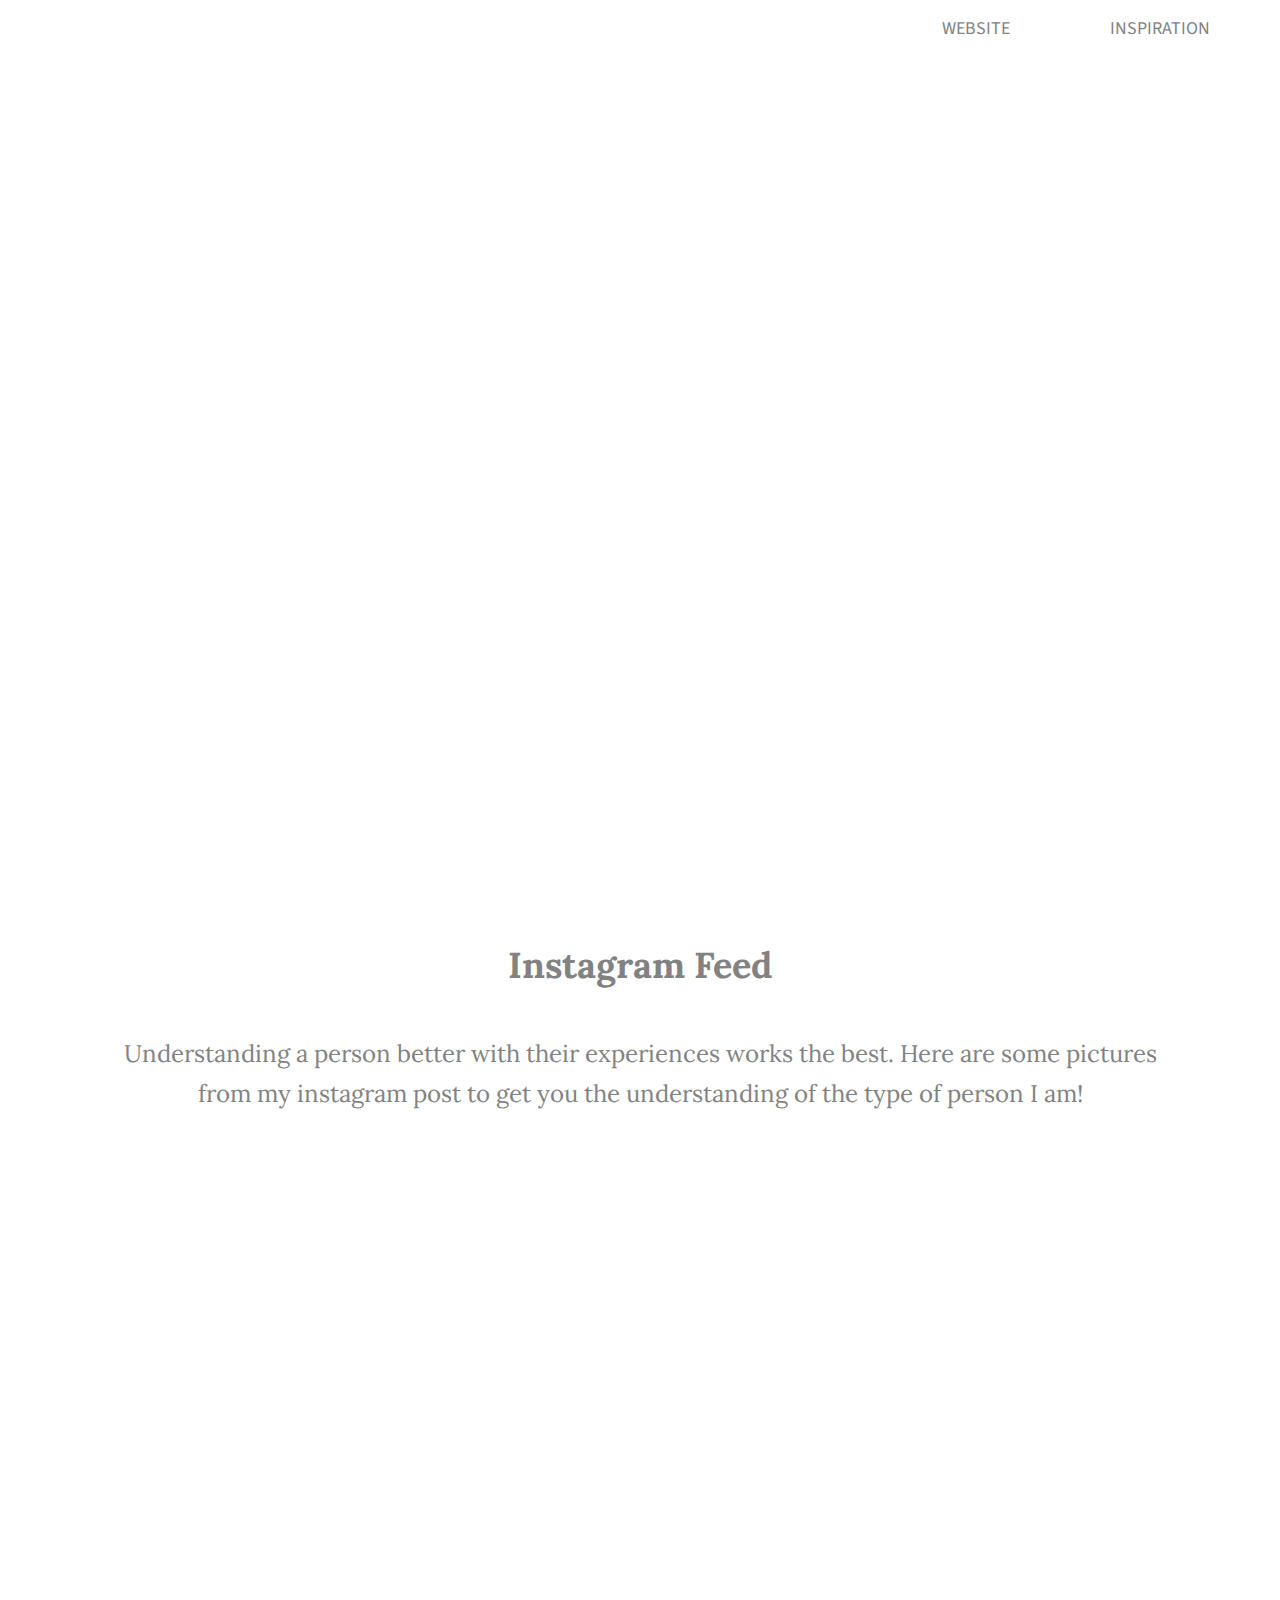
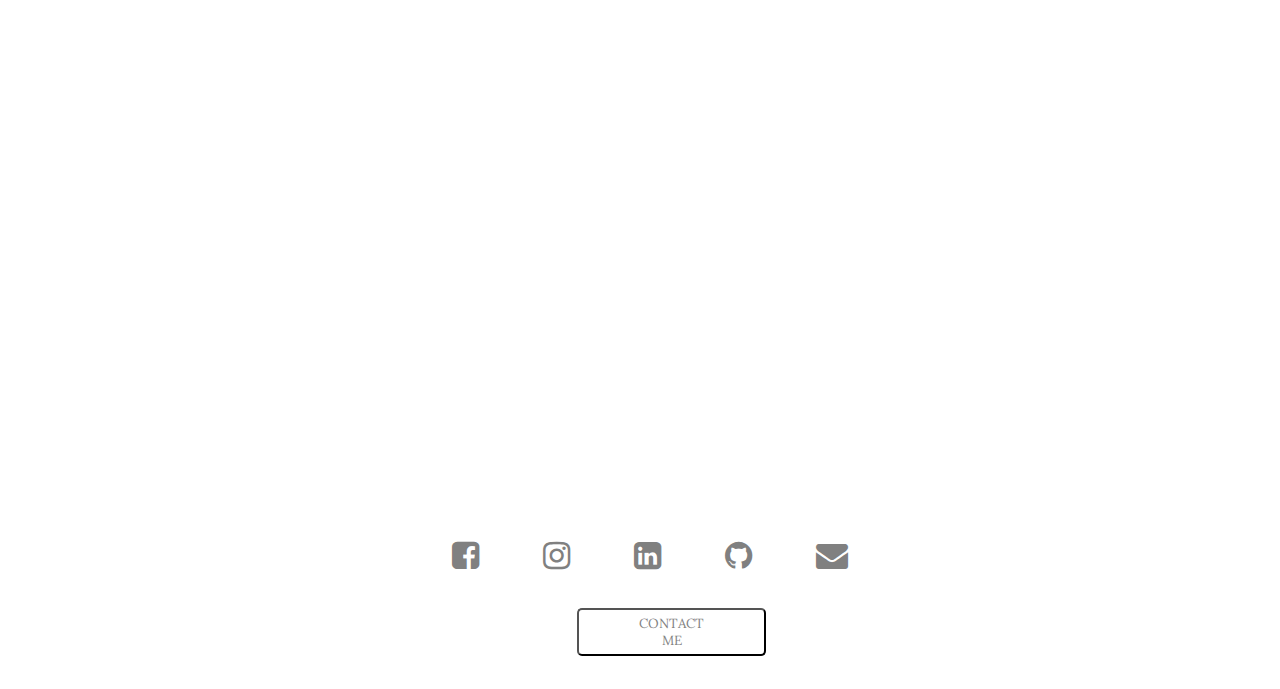
==== Manjila/Project 1/inspiration.html @ 704e1a82 "Add files via upload" ====
<!doctype html>
<html lang="en">
<head>
  <link rel="icon" href="../M.png" type="image/x-icon">
  <title>Manjila Nakarmi | Front-End Web Developer</title>
  <link rel="stylesheet" href="css/normalize.css">
  <link rel="stylesheet" href="css/main.css"> 
  <link rel="stylesheet" href="http://maxcdn.bootstrapcdn.com/font-awesome/4.5.0/css/font-awesome.min.css"/>
  <link href='https://fonts.googleapis.com/css?family=Source+Sans+Pro:400,700' rel='stylesheet' type='text/css'>
  <link href="https://fonts.googleapis.com/css?family=Lora:400,700" rel="stylesheet">
  <link rel="apple-touch-icon" sizes="57x57" href="img/apple-icon-57x57.png">
  <link rel="apple-touch-icon" sizes="60x60" href="img/apple-icon-60x60.png">
  <link rel="apple-touch-icon" sizes="72x72" href="img/apple-icon-72x72.png">
  <link rel="apple-touch-icon" sizes="76x76" href="img/apple-icon-76x76.png">
  <link rel="apple-touch-icon" sizes="114x114" href="img/apple-icon-114x114.png">
  <link rel="apple-touch-icon" sizes="120x120" href="img/apple-icon-120x120.png">
  <link rel="apple-touch-icon" sizes="144x144" href="img/apple-icon-144x144.png">
  <link rel="apple-touch-icon" sizes="152x152" href="img/apple-icon-152x152.png">
  <link rel="apple-touch-icon" sizes="180x180" href="img/apple-icon-180x180.png">
  <link rel="icon" type="image/png" sizes="192x192"  href="img/android-icon-192x192.png">
  <link rel="icon" type="image/png" sizes="32x32" href="img/favicon-32x32.png">
  <link rel="icon" type="image/png" sizes="96x96" href="img/favicon-96x96.png">
  <link rel="icon" type="image/png" sizes="16x16" href="img/favicon-16x16.png">
  <link rel="manifest" href="/manifest.json">
  <meta name="msapplication-TileColor" content="#ffffff">
  <meta name="msapplication-TileImage" content="img/ms-icon-144x144.png">
  <meta name="theme-color" content="#ffffff">
</head>

<body>
  <nav class="menu">
    <ul>
     <li><a href="index.html">Website</a></li>
     <li><a href="inspiration.html">Inspiration</a></li>

   </ul>
 </nav>
 <div>
   <header class="fixed-background">
    <div class="full-width">
      <h2>Manjila Nakarmi</h2>
      <!-- <button>Change Background</button> -->
      <i class="fa fa-toggle-on fa-3x" aria-hidden="true"></i>
    </div>
  </header>
  <main>
    <div class="inspo">
      <h3>Instagram Feed</h3>
      <p>Understanding a person better with their experiences works the best. Here are some pictures from my instagram post to get you the understanding of the type of person I am!</p>
      <!-- LightWidget WIDGET --><script src="http://lightwidget.com/widgets/lightwidget.js"></script><iframe src="http://lightwidget.com/widgets/ef61dc008c6b5594992260c0edbecb44.html" scrolling="no" allowtransparency="true" class="lightwidget-widget" style="width: 70%; border: 0; overflow: hidden;"></iframe>
    </div>
    <div class="full-width">
      <div id="space">
        <h3>My Inspirations</h3>
        <p>My inspirations come from travelling and discovering the wonders of nature. The birth of human life from the nature in itself is a miracle and to take inspiration for things in life from nature should bring beauty into one's projects.</p>
      </div>

    </div>


  </main>
  
</div>
<footer>
  <ul>
   <li><a href="https://www.facebook.com/DestinationManjilaHeart"><i class="fa fa-facebook-square fa-2x" aria-hidden="true"></i></a></li>
   <li><a href="https://www.instagram.com/prettyandclumsy/"><i class="fa fa-instagram fa-2x" aria-hidden="true"></i></a></li>
   <li><a href="https://www.linkedin.com/in/manjilanakarmi/"><i class="fa fa-linkedin-square fa-2x" aria-hidden="true"></i></a></li>
   <li><a href="https://github.com/Manjilan"><i class="fa fa-github fa-2x" aria-hidden="true"></i></a></li>
   <li><a href="mailto:manjila@manjilanakarmi.com"><i class="fa fa-envelope fa-2x" aria-hidden="true"></i></a></li>
 </ul>
</footer>
<aside>
 <button id="showModal">Contact Me</button>
 <div class="modal">
  <div class="modal-content">
    <h3>Contact Form</h3>  
    <p>Please enter your information below and I will get back to you!</p>
    <form>
      <input type="text" name="name" placeholder="Full Name">
      <input type="email" name="email" placeholder="Email Address">
      <textarea>Message</textarea>
    </form>
    <button id="close">Submit</button>
  </div>
</div>
</aside>

<script src="js/jquery-3.2.1.min.js"></script> <!-- jQuery -->
<script src="js/main.js"></script> <!-- main.js -->
</body>
</html>
---- Manjila/Project 1/css/main.css ----
/***** BASE STYLES *****/
body{
	 font-family: 'Lora', serif;  
}



#about, #work, #contact {
	height: 625px;
}

/***** GRID *****/

.full-width{
	width: 100%;
	margin: 0 auto;
}

.half-width{
	width: 50%;
	float: left;
    flex-wrap: wrap;
}

.third-width{
	width: 32%;
	float: left;
}

/***** HEADER *****/

.fixed-background {
    background: url('../img/aman-dhakal-205796.jpg');
    width: 100%;
    height: auto;
    display:block;
    background-attachment: fixed;
    background-position: center;
    background-repeat: no-repeat;
    background-size: cover;
}

.change{
    background: url('../img/ales-krivec-107499.jpg');
    background-position: center;
    background-size: cover;
    background-attachment: fixed;
    width: 100%;
    display:block;
    height: auto;
}

header .full-width {
align-items: right;
text-align: center;
padding: 300px 0; /*this could vary depending on screen size*/
width: 100%;
}
.fixed-background{
   
}

i{
    color: white;
}

header h2 {
color: white;
font-size: 72px;
line-height: 80px;
}

header h2 span {
    color: #2b2b2b;
}


/*****NAVIGATION MENU *****/

nav {
    position: fixed;
    top: 0;
    left: 0;
    right: 0;
    background-color: white;
    z-index: 100;
}
nav ul{
    display: flex;
    justify-content: flex-end;
    margin-right: 50px;
}

 ul li{
    display: inline-block;
    padding-right: 20px;
    font-family: 'Source Sans Pro', sans-serif;
}

nav ul li a {
    text-transform: uppercase;
    text-decoration: none;
    font-size: 18px;
    color: #828282;
    padding-left: 80px; 
}

a:hover{
    color: #4A5070;
}


/***** ABOUT *****/

#about .full-width{
	padding: 80px 0 150px 0;
    
}

#about h2 {
    font-size: 36px;
    margin-left: 100px;
}
 
#about p {
    font-size: 21px;
    color: #7f7f7f;
    line-height: 40px;
    padding-right: 50px;
    margin-left: 100px;
}

/***** WORK *****/

#work{
	background-color: #4A5070;
	text-align: center;
    opacity: 0.80;
}

#work .full-width{
	padding: 115px 0;
}

#work img{
	padding-bottom: 30px;
}

#work h3 {
    font-size: 24px;
    width: 190px;
    margin: 0 auto;
    color: white;
    
}
 
#work p {
    font-size: 18px;
    line-height: 30px;
    color: white;
    padding: 0 35px;
}


/***** ABOUT *****/

#contact{
	background-color: #ebebeb;
    flex-wrap: wrap;
}
 #contact-info{
    display: block;
 }

#contact .full-width {
    padding: 110px 0;
    padding-bottom: 200px;
}

#contact-img {
    border: 12px solid lightgrey;
    margin-left: 100px;
    width: 80%;
}

#contact h2, #email-header, #socialmedia-header{
    padding-left: 115px;
}

#envelope {
    padding: 0 10px 0 115px;

}

#contact h2 {
    font-family: 'Lora', serif;
    font-size: 36px;
    padding-bottom: 15px;
}

#email-header{
    font-size: 32px;
    font-weight: normal;
    margin: -30px 0 5px 0;
}

#socialmedia-header {
    font-weight: bold;
    font-size: 29px;
    margin: 30px 0 0 0;
}

#contact a {
    text-decoration: none;
    color: grey;
    font-weight: bold;
    font-size: 28px;
}

footer ul{
    text-align: center;
}

i{
    padding: 20px;
}

i:hover{
    color: #4A5070;
}
.fa-5x:hover{
    color: white;
}
.fa-2x{
    color: grey;
}


#contact ul {
    list-style: none;
}

#contact ul li {
     display: inline-block;
}

#contact ul img {
    padding-right: 48px;
}

.half-width a{
    display: flex;
    flex-wrap: wrap;
}

/***** INSPIRATION *****/

.inspo{
    text-align: center;
    color: #828282;

}
.inspo h3{
    font-size: 36px;
    padding: 10px;
}
.inspo p{
    font-size: 24px;
    padding-right: 100px;
    padding-left: 100px;
    line-height: 40px;
}
#space{
    background-image: url('../img/stefan-stefancik-105376.jpg');
    width: 100%;
    height: auto;
    background-size: cover;
    display:block;
    background-position: center;
    background-attachment: fixed;
    color: white;
    padding: 300px 100px 150px 100px;
    margin-top: 20px;
}


#space h3{
    font-size: 36px;
}

#space p{
    font-size: 24px;
    width: 50%;
    line-height: 40px;
}

/***** MODAL *****/

button{
    margin-left: 45%;
    margin-right: 40%;
    margin-bottom: 2%;
    border-radius: 5px;
    padding: 5px 50px 5px 50px;
    text-transform: uppercase;
    background-color: white;
    font-family: 'Lora', serif;
    color: #828282;
}

input{
    display: block;
    margin-left: 30%;
    width: 50%;
    margin-top: 10px;
    margin-bottom: 10px;
}

textarea{
    margin-left: 11%;
    width: 50%;
    height: 200px;
    color: #828282;
}
.modal {
  padding: 40px;
  background-color: rgba(0, 0, 0, .3);
  display: none;
  justify-content: center;
  align-items: center;
  position: fixed;
  top: 0;
  left: 0;
  right: 0;
  bottom: 0;
}

.modal-content {
  padding: 40px 20px;
  color: #444;
  background-color: white;
  width: 60%;
  text-align: center;
}




@media screen and (max-width: 1170px) {
    header h2{
        font-size: 45px;
        padding: 10px;
    }

}
@media screen and (max-width: 950px) {
       
    #contact-img{
        display:block;
    }
    #contact h2{
        font-size:20px;
        margin-bottom: 40px;
    }
    #contact h3{
        font-size:18px;
    }
    #socialmedia-header {
        margin-top: 10px;
    }
}

@media screen and (max-width: 660px) {

    }
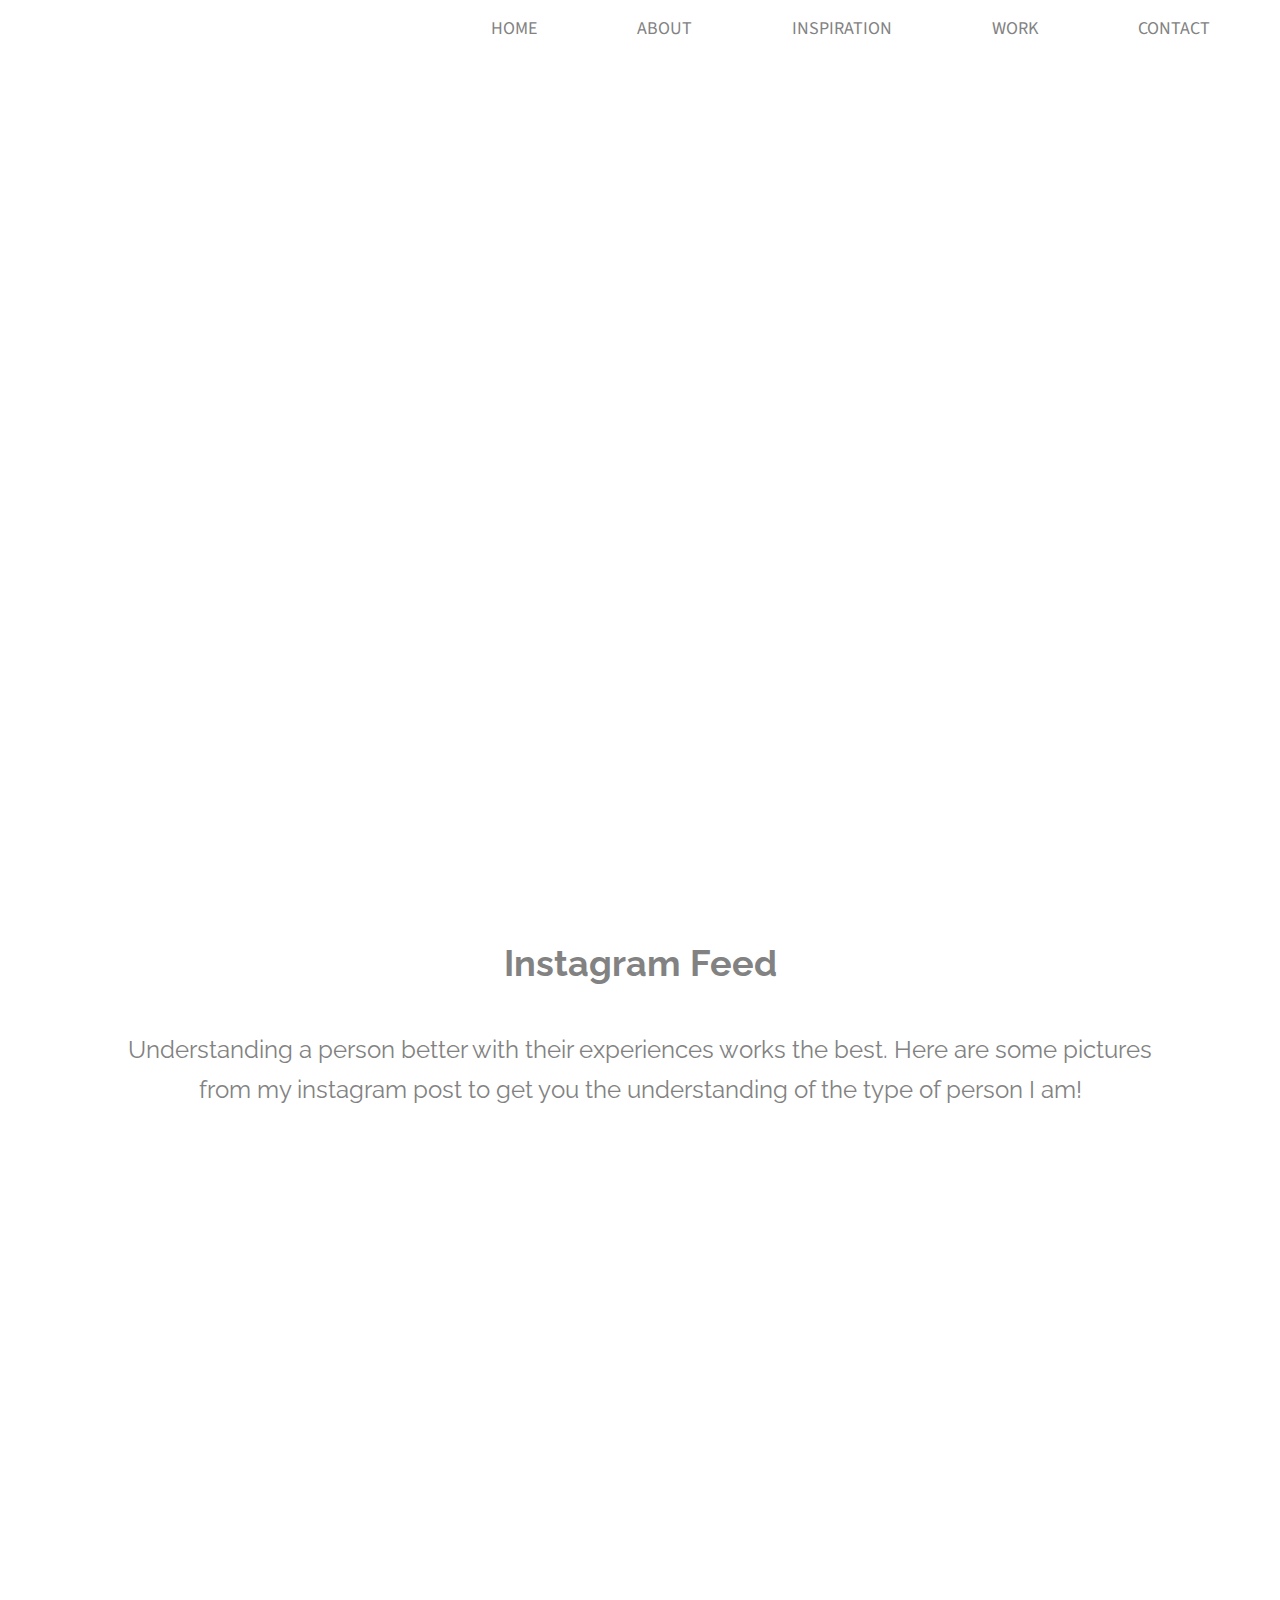
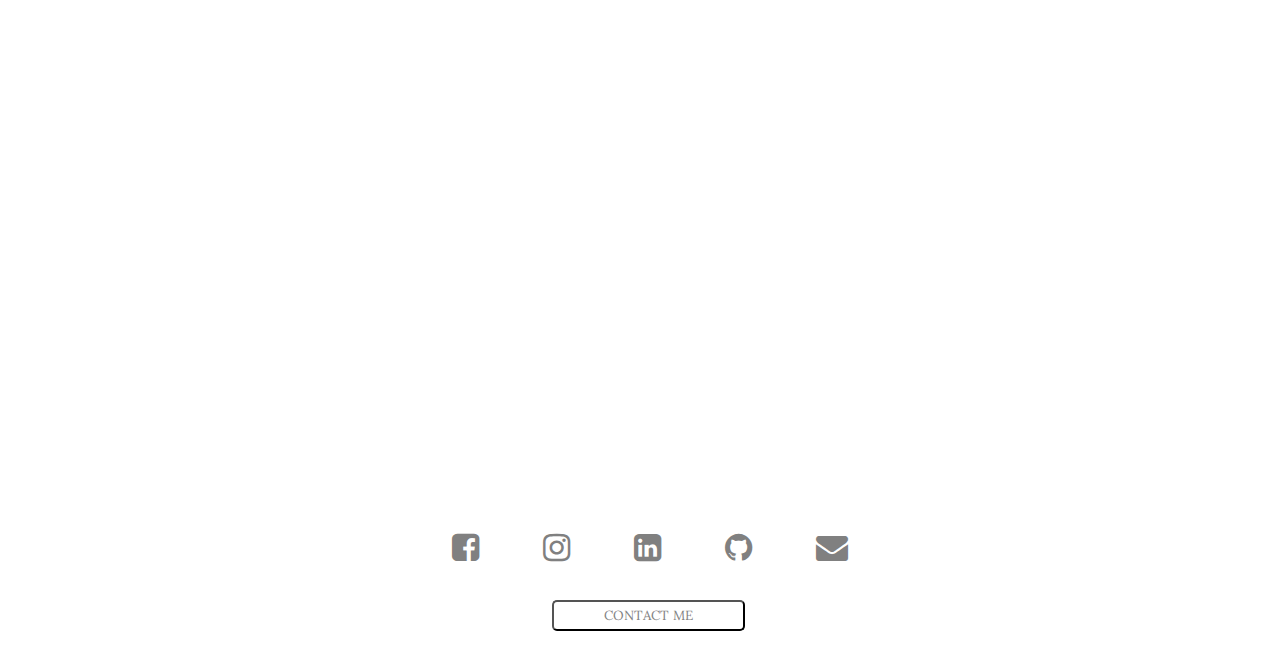
==== commit d23a3775: "Add files via upload" ====
--- a/Manjila/Project 1/inspiration.html
+++ b/Manjila/Project 1/inspiration.html
@@ -8,6 +8,7 @@
   <link rel="stylesheet" href="http://maxcdn.bootstrapcdn.com/font-awesome/4.5.0/css/font-awesome.min.css"/>
   <link href='https://fonts.googleapis.com/css?family=Source+Sans+Pro:400,700' rel='stylesheet' type='text/css'>
   <link href="https://fonts.googleapis.com/css?family=Lora:400,700" rel="stylesheet">
+  <link href="https://fonts.googleapis.com/css?family=Kaushan+Script|Raleway" rel="stylesheet">
   <link rel="apple-touch-icon" sizes="57x57" href="img/apple-icon-57x57.png">
   <link rel="apple-touch-icon" sizes="60x60" href="img/apple-icon-60x60.png">
   <link rel="apple-touch-icon" sizes="72x72" href="img/apple-icon-72x72.png">
@@ -30,25 +31,45 @@
 <body>
   <nav class="menu">
     <ul>
-     <li><a href="index.html">Website</a></li>
+     <li><a href="index.html">Home</a></li>
+     <li><a href="index.html#about">About</a></li>
      <li><a href="inspiration.html">Inspiration</a></li>
+     <li><a href="index.html#work">Work</a></li>
+     <li><a href="#contactme">Contact</a></li>
 
    </ul>
  </nav>
- <div>
-   <header class="fixed-background">
+ <header class="fixed-background">
+      <div class="full-width">
+        <h2>Manjila Nakarmi</h2>
+        <!-- <button>Change Background</button> -->
+        <i class="fa fa-toggle-on fa-3x" aria-hidden="true"></i>
+      </div>
+    </header>
+  <main>
     <div class="full-width">
-      <h2>Manjila Nakarmi</h2>
-      <!-- <button>Change Background</button> -->
-      <i class="fa fa-toggle-on fa-3x" aria-hidden="true"></i>
-    </div>
-  </header>
-  <main>
     <div class="inspo">
       <h3>Instagram Feed</h3>
       <p>Understanding a person better with their experiences works the best. Here are some pictures from my instagram post to get you the understanding of the type of person I am!</p>
       <!-- LightWidget WIDGET --><script src="http://lightwidget.com/widgets/lightwidget.js"></script><iframe src="http://lightwidget.com/widgets/ef61dc008c6b5594992260c0edbecb44.html" scrolling="no" allowtransparency="true" class="lightwidget-widget" style="width: 70%; border: 0; overflow: hidden;"></iframe>
     </div>
+  </div>
+    <!-- <h3>Experiences</h3>
+    <div class="gallery full-width">
+      
+      <div class="col-1-3">
+        <img class="galleryimg" src="https://scontent-dft4-3.xx.fbcdn.net/v/t31.0-8/19055896_10155411345567436_2050221404009209466_o.jpg?oh=ea63cf04503aaec08f8a70a264c95a62&oe=5A4D48FE" alt="Gambian's Park">
+      </div>
+      <div class="col-1-3">
+        <img class="galleryimg" src="https://scontent-dft4-3.xx.fbcdn.net/v/t31.0-8/19055896_10155411345567436_2050221404009209466_o.jpg?oh=ea63cf04503aaec08f8a70a264c95a62&oe=5A4D48FE" alt="Gambian's Park">
+      </div>
+      <div class="col-1-3">
+        <img class="galleryimg" src="https://scontent-dft4-3.xx.fbcdn.net/v/t31.0-8/19055896_10155411345567436_2050221404009209466_o.jpg?oh=ea63cf04503aaec08f8a70a264c95a62&oe=5A4D48FE" alt="Gambian's Park">
+      </div>
+    </div>
+    <div class="modal">
+      <img src="" alt="">
+    </div> -->
     <div class="full-width">
       <div id="space">
         <h3>My Inspirations</h3>
@@ -61,7 +82,7 @@
   </main>
   
 </div>
-<footer>
+<footer id="contactme">
   <ul>
    <li><a href="https://www.facebook.com/DestinationManjilaHeart"><i class="fa fa-facebook-square fa-2x" aria-hidden="true"></i></a></li>
    <li><a href="https://www.instagram.com/prettyandclumsy/"><i class="fa fa-instagram fa-2x" aria-hidden="true"></i></a></li>
@@ -74,14 +95,16 @@
  <button id="showModal">Contact Me</button>
  <div class="modal">
   <div class="modal-content">
-    <h3>Contact Form</h3>  
+    <p id="X" class="close">X</p>
+    <!-- <h3>Contact Form</h3>  
     <p>Please enter your information below and I will get back to you!</p>
-    <form>
+    <form class="mailus">
       <input type="text" name="name" placeholder="Full Name">
       <input type="email" name="email" placeholder="Email Address">
       <textarea>Message</textarea>
-    </form>
-    <button id="close">Submit</button>
+    </form> -->
+    <div class="typeform-widget" data-url="https://manjilanakarmi.typeform.com/to/jh4MSf" style="width: 100%; height: 450px;" > </div> <script> (function() { var qs,js,q,s,d=document, gi=d.getElementById, ce=d.createElement, gt=d.getElementsByTagName, id="typef_orm", b="https://embed.typeform.com/"; if(!gi.call(d,id)) { js=ce.call(d,"script"); js.id=id; js.src=b+"embed.js"; q=gt.call(d,"script")[0]; q.parentNode.insertBefore(js,q) } })() </script> <div style="font-family: Sans-Serif;font-size: 12px;color: #999;opacity: 0.5; padding-top: 5px;" > <!-- powered by <a href="https://www.typeform.com/examples/forms/contact-form-template/?utm_campaign=jh4MSf&amp;utm_source=typeform.com-10452063-Basic&amp;utm_medium=typeform&amp;utm_content=typeform-embedded-contactform&amp;utm_term=EN" style="color: #999" target="_blank">Typeform</a> --> </div>
+    <!-- <button class="close">Close</button> -->
   </div>
 </div>
 </aside>
--- a/Manjila/Project 1/css/main.css
+++ b/Manjila/Project 1/css/main.css
@@ -1,6 +1,9 @@
 /***** BASE STYLES *****/
+*{
+    box-sizing: border-box;
+}
 body{
-	 font-family: 'Lora', serif;  
+	 font-family: 'Raleway', serif;  
 }
 
 
@@ -68,6 +71,7 @@
 color: white;
 font-size: 72px;
 line-height: 80px;
+font-family: 'Kaushan Script', cursive;
 }
 
 header h2 span {
@@ -297,7 +301,7 @@
 /***** MODAL *****/
 
 button{
-    margin-left: 45%;
+    margin-left: 43%;
     margin-right: 40%;
     margin-bottom: 2%;
     border-radius: 5px;
@@ -306,24 +310,27 @@
     background-color: white;
     font-family: 'Lora', serif;
     color: #828282;
+
 }
 
 input{
     display: block;
-    margin-left: 30%;
     width: 50%;
     margin-top: 10px;
     margin-bottom: 10px;
+    border: 1px solid grey;
 }
 
 textarea{
-    margin-left: 11%;
     width: 50%;
     height: 200px;
     color: #828282;
-}
+    border: 1px solid grey;
+    margin-top: 8px;
+}
+
 .modal {
-  padding: 40px;
+ /* padding: 20px;*/
   background-color: rgba(0, 0, 0, .3);
   display: none;
   justify-content: center;
@@ -335,16 +342,60 @@
   bottom: 0;
 }
 
+.mailus{
+    display: flex;
+    flex-direction: column;
+    align-items: center;
+}
+
 .modal-content {
-  padding: 40px 20px;
-  color: #444;
+  /*padding: 20px 10px;*/
+  color: #828282;
   background-color: white;
   width: 60%;
   text-align: center;
 }
 
-
-
+.modal-content i{
+    color: #969691;
+}
+.modal-content button{
+    margin-left: 40%;
+    margin-top: 4%;
+    border: 1px solid grey;
+}
+
+.modal-open {
+    overflow: hidden;
+}
+.close p{
+    display: flex;
+    justify-content: flex-end;
+}
+#X{
+    text-align: right;
+    padding: 20px;
+    font-weight: bold;
+}
+.half-width button{
+    margin-left: 20%;
+    margin-top: 3%;
+}
+
+/*.gallery{
+    display: flex;
+    justify-content: space-around;
+
+}
+.col-1-3{
+    width: 20%;
+
+}
+.col-1-3 img{
+    width: 100%;
+    display: block;
+}
+*/
 
 @media screen and (max-width: 1170px) {
     header h2{
